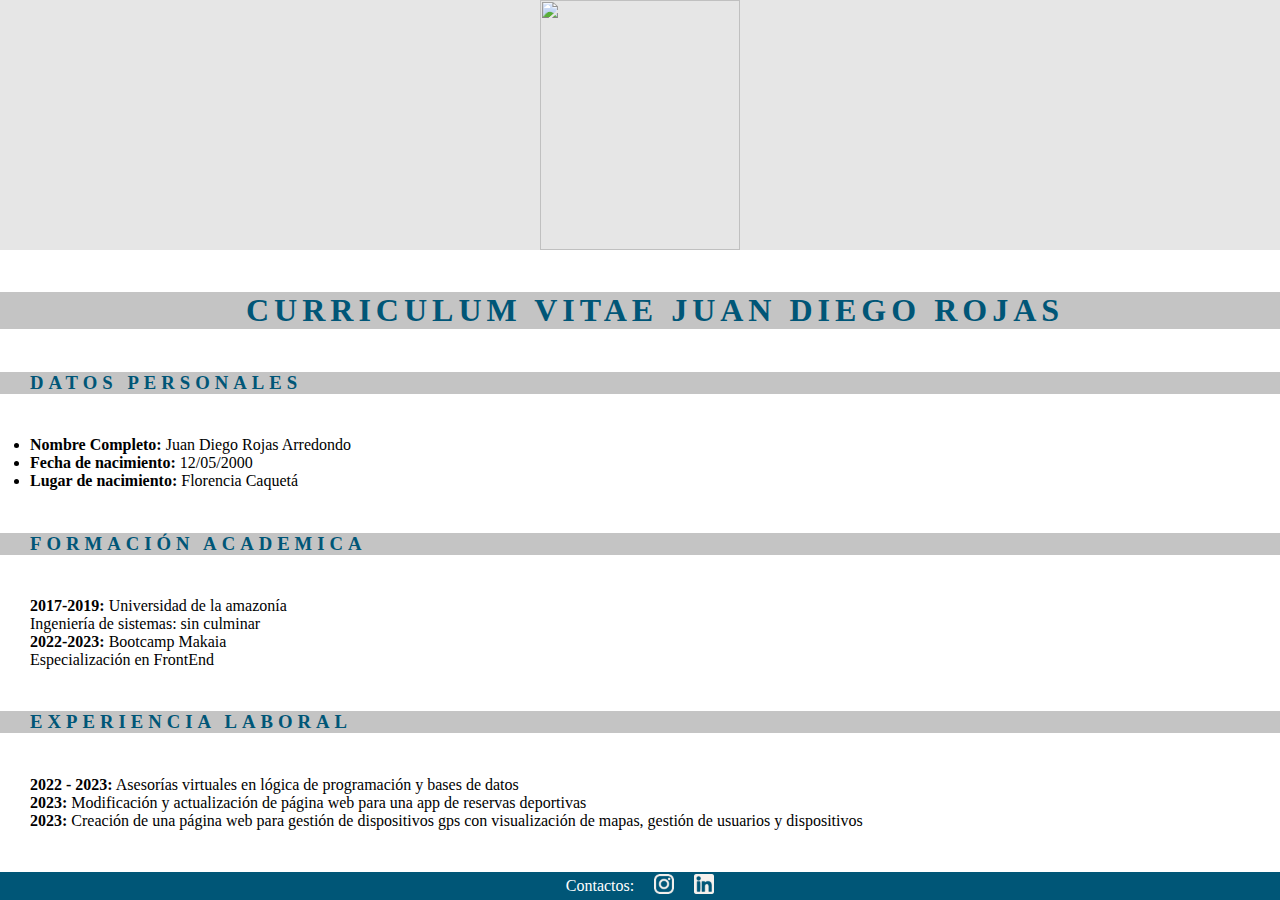
==== index.html @ e03b7b4c "first commit" ====
<!DOCTYPE html>
<html lang="en">
<head>
    <meta charset="UTF-8">
    <meta name="viewport" content="width=device-width, initial-scale=1.0">
    <title>Document</title>
    <link rel="stylesheet" href="./styles.css">
</head>
<body>
    <header>
        <img src="./assets/_DSC7387 (3).JPG" alt=""/>
    </header>
    <div class="title"><h1>CURRICULUM VITAE JUAN DIEGO ROJAS</h1></div>

    <div><h3>DATOS PERSONALES</h3></div>
    <ul>
        <li><span>Nombre Completo:</span> Juan Diego Rojas Arredondo</li>
        <li><span>Fecha de nacimiento:</span> 12/05/2000</li>
        <li><span>Lugar de nacimiento:</span> Florencia Caquetá</li>
    </ul>
    <div><h3>FORMACIÓN ACADEMICA</h3></div>
    <section class="content">
        <p><span>2017-2019:</span> Universidad de la amazonía <br/> Ingeniería de sistemas: sin culminar</p>
        <p><span>2022-2023:</span> Bootcamp Makaia <br/> Especialización en FrontEnd</p>
    </section>
    <div> <h3>EXPERIENCIA LABORAL</h3></div>
    <section class="content">
        <p><span>2022 - 2023:</span> Asesorías virtuales en lógica de programación y bases de datos</p>
        <p><span>2023:</span> Modificación y actualización de página web para una app de reservas deportivas</p>
        <p><span>2023:</span> Creación de una página web para gestión de dispositivos gps con visualización de mapas, gestión de usuarios y dispositivos</p>
    </section>
    <footer> <p>Contactos:</p> <i> <img src="./assets/insta.svg" alt="instagram"></i> <i><img src="./assets/link.svg" alt=""></i> </footer>
</body>
</html>
---- styles.css ----
*{
    padding: 0px;
    margin: 0px;
    box-sizing: border-box;
}
body{
    display: flex;
    flex-direction: column;
    justify-content: space-between;
    height: 100vh;
    font-family: 'Times New Roman', Times, serif;
}
header{
    background: #E6E6E6;
    display: flex;
    width: 100%;
    align-items: center;
    justify-content: center;
    
}
header img{
    width: 200px;
    height: 250px;
    object-fit: cover;
  
}
div{
  
    background: #C4C4C4;
    padding-left: 30px;
   
}
.title{
    text-align: center;
}
h1, h3{
    
    letter-spacing: 5px;
    color: #005677;
}
span{
    font-weight: 900;
}
.content, ul{
    padding-left: 30px;
}

footer{
    background: #005677;
    color: white;
    display: flex;
    align-items: center;
    justify-content: center;
    padding: 2px;
    gap: 20px;
}
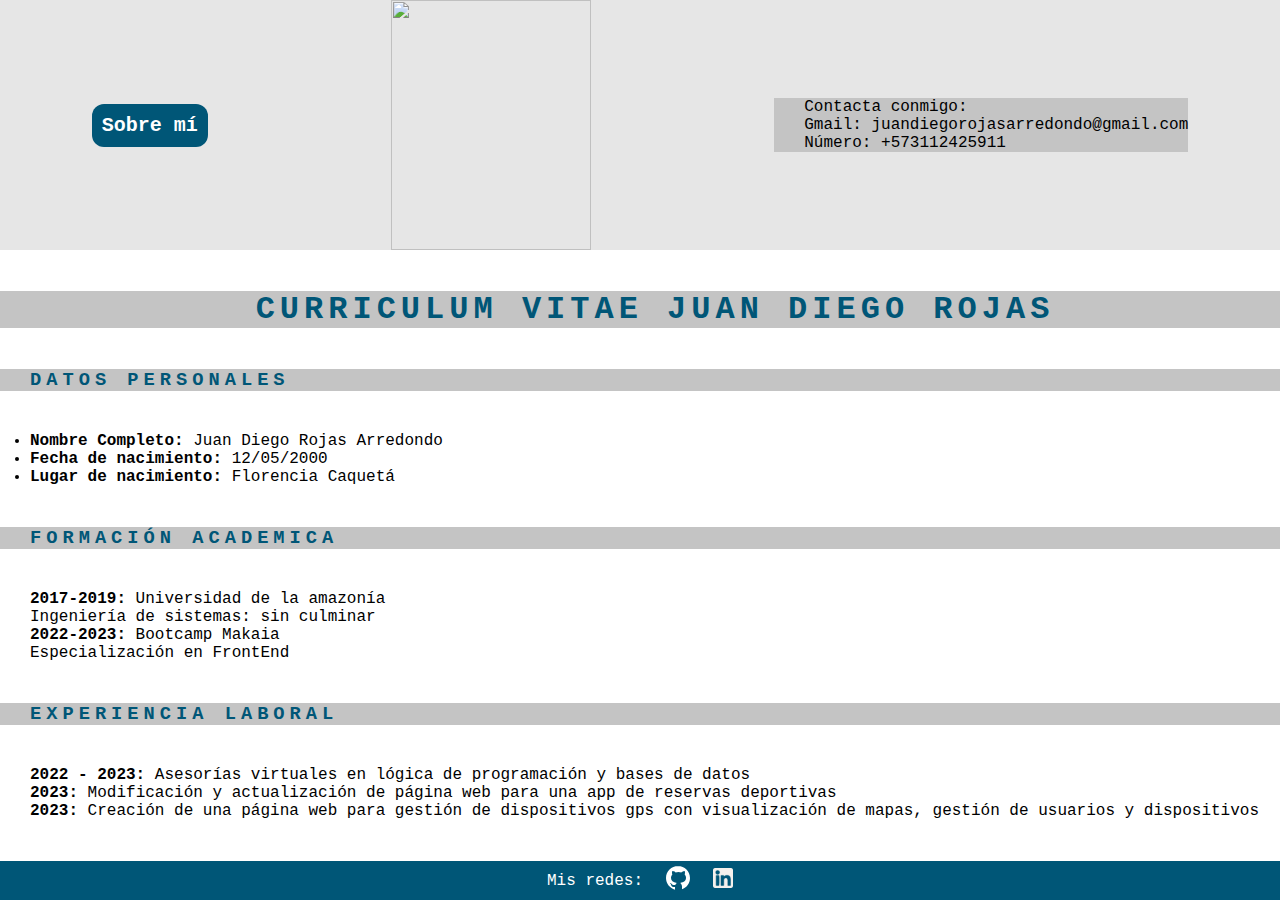
==== commit 8c466135: "Add complete cv" ====
--- a/index.html
+++ b/index.html
@@ -8,7 +8,13 @@
 </head>
 <body>
     <header>
+        <a href="./sobremi.html">Sobre mí</a>
         <img src="./assets/_DSC7387 (3).JPG" alt=""/>
+        <div>
+            <p>Contacta conmigo:</p>
+            <p>Gmail: juandiegorojasarredondo@gmail.com</p>
+            <p>Número: +573112425911</p>
+        </div>
     </header>
     <div class="title"><h1>CURRICULUM VITAE JUAN DIEGO ROJAS</h1></div>
 
@@ -29,6 +35,6 @@
         <p><span>2023:</span> Modificación y actualización de página web para una app de reservas deportivas</p>
         <p><span>2023:</span> Creación de una página web para gestión de dispositivos gps con visualización de mapas, gestión de usuarios y dispositivos</p>
     </section>
-    <footer> <p>Contactos:</p> <i> <img src="./assets/insta.svg" alt="instagram"></i> <i><img src="./assets/link.svg" alt=""></i> </footer>
+    <footer> <p>Mis redes:</p> <a href="https://github.com/DiegxR"><i> <img src="./assets/icons8-github.svg" alt="github"></i></a> <a href="https://www.linkedin.com/in/diego-rojas-266963255/"><i><img src="./assets/link.svg" alt=""></i></a>  </footer>
 </body>
 </html>--- a/styles.css
+++ b/styles.css
@@ -8,15 +8,27 @@
     flex-direction: column;
     justify-content: space-between;
     height: 100vh;
-    font-family: 'Times New Roman', Times, serif;
+    font-family: 'Courier New', Courier, monospace;
 }
 header{
     background: #E6E6E6;
     display: flex;
+    justify-content: space-around;
+    align-items: center;
     width: 100%;
-    align-items: center;
-    justify-content: center;
-    
+}
+header a{
+    font-size: 20px;
+    text-decoration: none;
+    background: #005677;
+    color: white;
+    padding: 10px;
+    border-radius: 12px;
+    font-weight: bold;
+}
+header a:hover{
+    background: white;
+    color: black;
 }
 header img{
     width: 200px;
